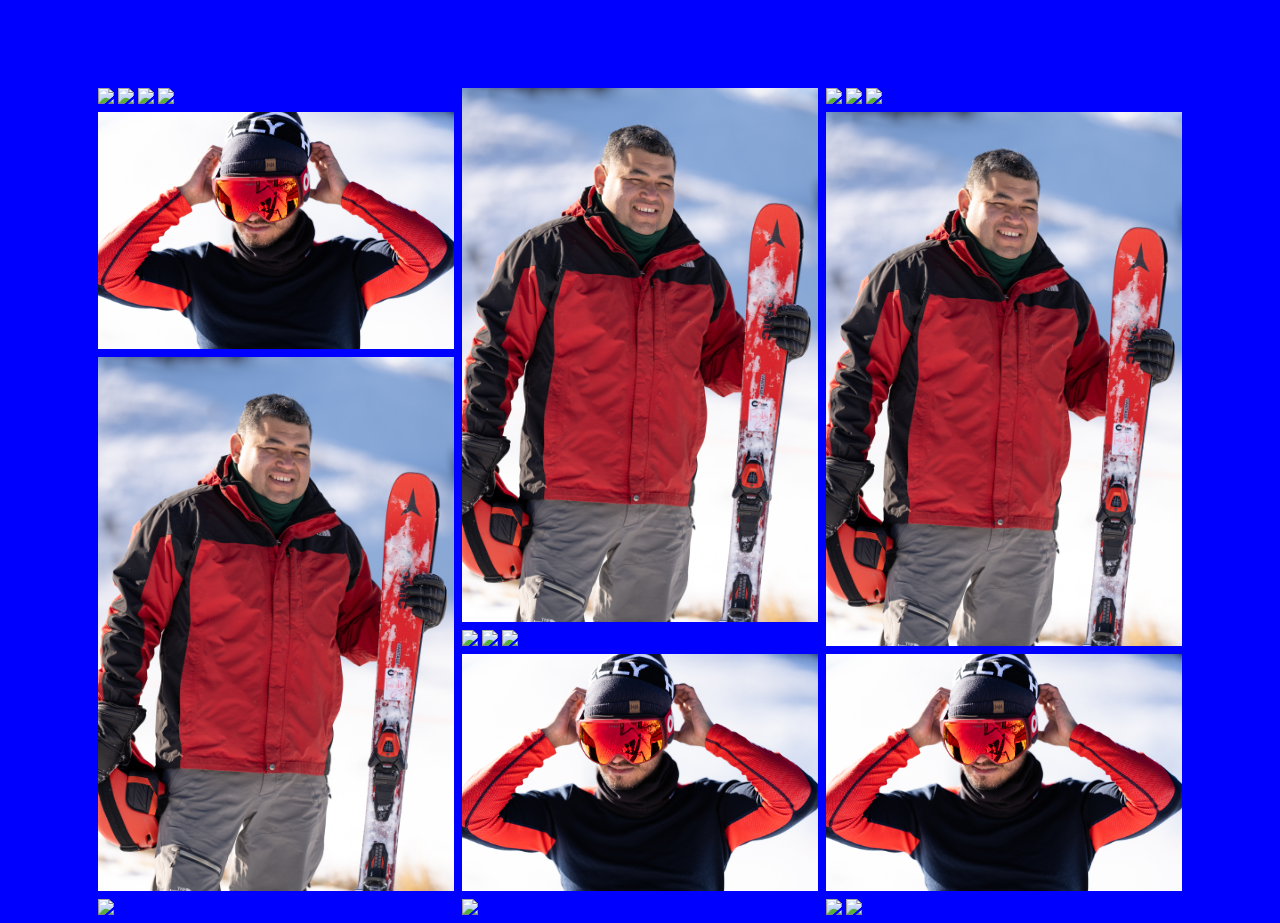
==== portifolio.index.html @ 7271820a "first commit" ====
<!DOCTYPE html>
<html lang="en">
  <head>
    <meta charset="UTF-8" />
    <meta http-equiv="X-UA-Compatible" content="IE=edge" />
    <meta name="viewport" content="width=device-width, initial-scale=1.0" />
    <title>Document</title>
    <link rel="stylesheet" href="style.css.css">
  </head>
  <body>
    <div class="container">
        <div class="content">
      <div class="row">
        <div class="column">
          <img src="nes1.jpg" />
          <img src="nes2.jpg" />
          <img src="nes3.jpg" />
          <img src="grad2.jpg" />
          <img src="ski.jpg" />
          <img src="ski2.jpg" />
          <img src="mat.jpg" />
        </div>
        <div class="column">
          <img src="ski2.jpg" />
          <img src="nes2.jpg" />
          <img src="nes3.jpg" />
          <img src="grad2.jpg" />
          <img src="ski.jpg" />
          <img src="graduation.jpg" />
        </div>
        <div class="column">
          <img src="nes1.jpg" />
          <img src="nes3.jpg" />
          <img src="nes2.jpg" />
          <img src="ski2.jpg" />
          <img src="ski.jpg" />
          <img src="grad2.jpg" />
          <img src="graduation.jpg" />                
        </div>
      </div>
  </body>
</html>
---- style.css.css ----
.container {
  display: flex;
  flex-direction: column;
  align-items: center;
  justify-content: center;
  height: 100%;
  max-width: 1100px;
  margin-left: auto;
  margin-right: auto;
  margin-top: 80px;
}

.row {
  display: flex;
  flex-wrap: wrap;
  padding: 0 4px;
}

/* Create four equal columns that sits next to each other */
.column {
  flex: 25%;
  max-width: 33.33%;
  padding: 0 4px;
}

.column img {
  margin-top: 8px;
  vertical-align: middle;
  width: 100%;
}

/* Responsive layout - makes a two column-layout instead of four columns */
@media screen and (max-width: 800px) {
  .column {
    flex: 50%;
    max-width: 50%;
  }
}

/* Responsive layout - makes the two columns stack on top of each other instead of next to each other */
@media screen and (max-width: 600px) {
  .column {
    flex: 100%;
    max-width: 100%;
  }
}

menu-wrap {
  flex-flow: row;
}

body {
  background-color: blue;
}

.menu-wrap {
  position: fixed;
  top: 0;
  left: 0;
  z-index: 2;
}

.toggler {
  position: absolute;
  top: 0.5rem;
  left: 0.5rem;
  width: 60px;
  height: 60px;
  z-index: 3;
  opacity: 0;
  cursor: pointer;
}

.hamburger {
  position: absolute;
  top: 0.5rem;
  left: 0.5rem;
  width: 60px;
  height: 60px;
  z-index: 2;
  display: flex;
  align-items: center;
  justify-content: center;
  border-radius: 50%;
  background: #111;
}

.hamburger > div {
  position: absolute;
  width: 60%;
  height: 3px;
  border-radius: 1.5px;
  background-color: #fff44f;
  transition: 0.4s;
}

.hamburger > div:before {
  content: "";
  position: absolute;
  width: 100%;
  height: 3px;
  border-radius: 1.5px;
  background-color: #fff44f;
  top: -10px;
  left: 0;
  transition: 0.4s;
}

.hamburger > div:after {
  content: "";
  position: absolute;
  width: 100%;
  height: 3px;
  border-radius: 1.5px;
  background-color: #fff44f;
  top: 10px;
  left: 0;
  transition: 0.4s;
}

.toggler:checked + .hamburger > div {
  transform: rotate(135deg);
}

.toggler:checked:hover + .hamburger > div {
  transform: rotate(225deg);
}

.toggler:checked + .hamburger > div:before,
.toggler:checked + .hamburger > div:after {
  top: 0;
  transform: rotate(90deg);
}

.menu {
  position: fixed;
  top: 0;
  left: 0;
  width: 100%;
  height: 100%;
  visibility: hidden;
  transition: 0.6s;
}

.menu > div {
  position: absolute;
  top: 50%;
  left: 50%;
  transform: translateX(-150%) translateY(-50%);
  width: 1600px;
  height: 1600px;
  border-radius: 50%;
  background-color: rgba(0, 0, 0, 0.9);
  display: flex;
  justify-content: center;
  align-items: center;
  text-align: center;
  transition: 0.6s;
}

.menu > div > div {
  max-width: 90vw;
  max-height: 100vh;
  opacity: 0;
  transition: 0.6s;
}

.menu > div > div > ul > li {
  list-style: none;
}

.menu > div > div > ul > li > a {
  text-decoration: none;
  color: #fff;
  font-weight: 550;
  text-transform: uppercase;
  margin: 0.5rem;
  transition: 0.3s;
  font-size: 1.2rem;
  display: inline-block;
}

.menu > div > div > ul > li > a:hover {
  color: #fff44f;
}

.toggler:checked ~ .menu {
  visibility: visible;
}

.toggler:checked ~ .menu > div {
  transform: translateX(-50%) translateY(-50%);
}

.toggler:checked ~ .menu > div > div {
  opacity: 1;
}
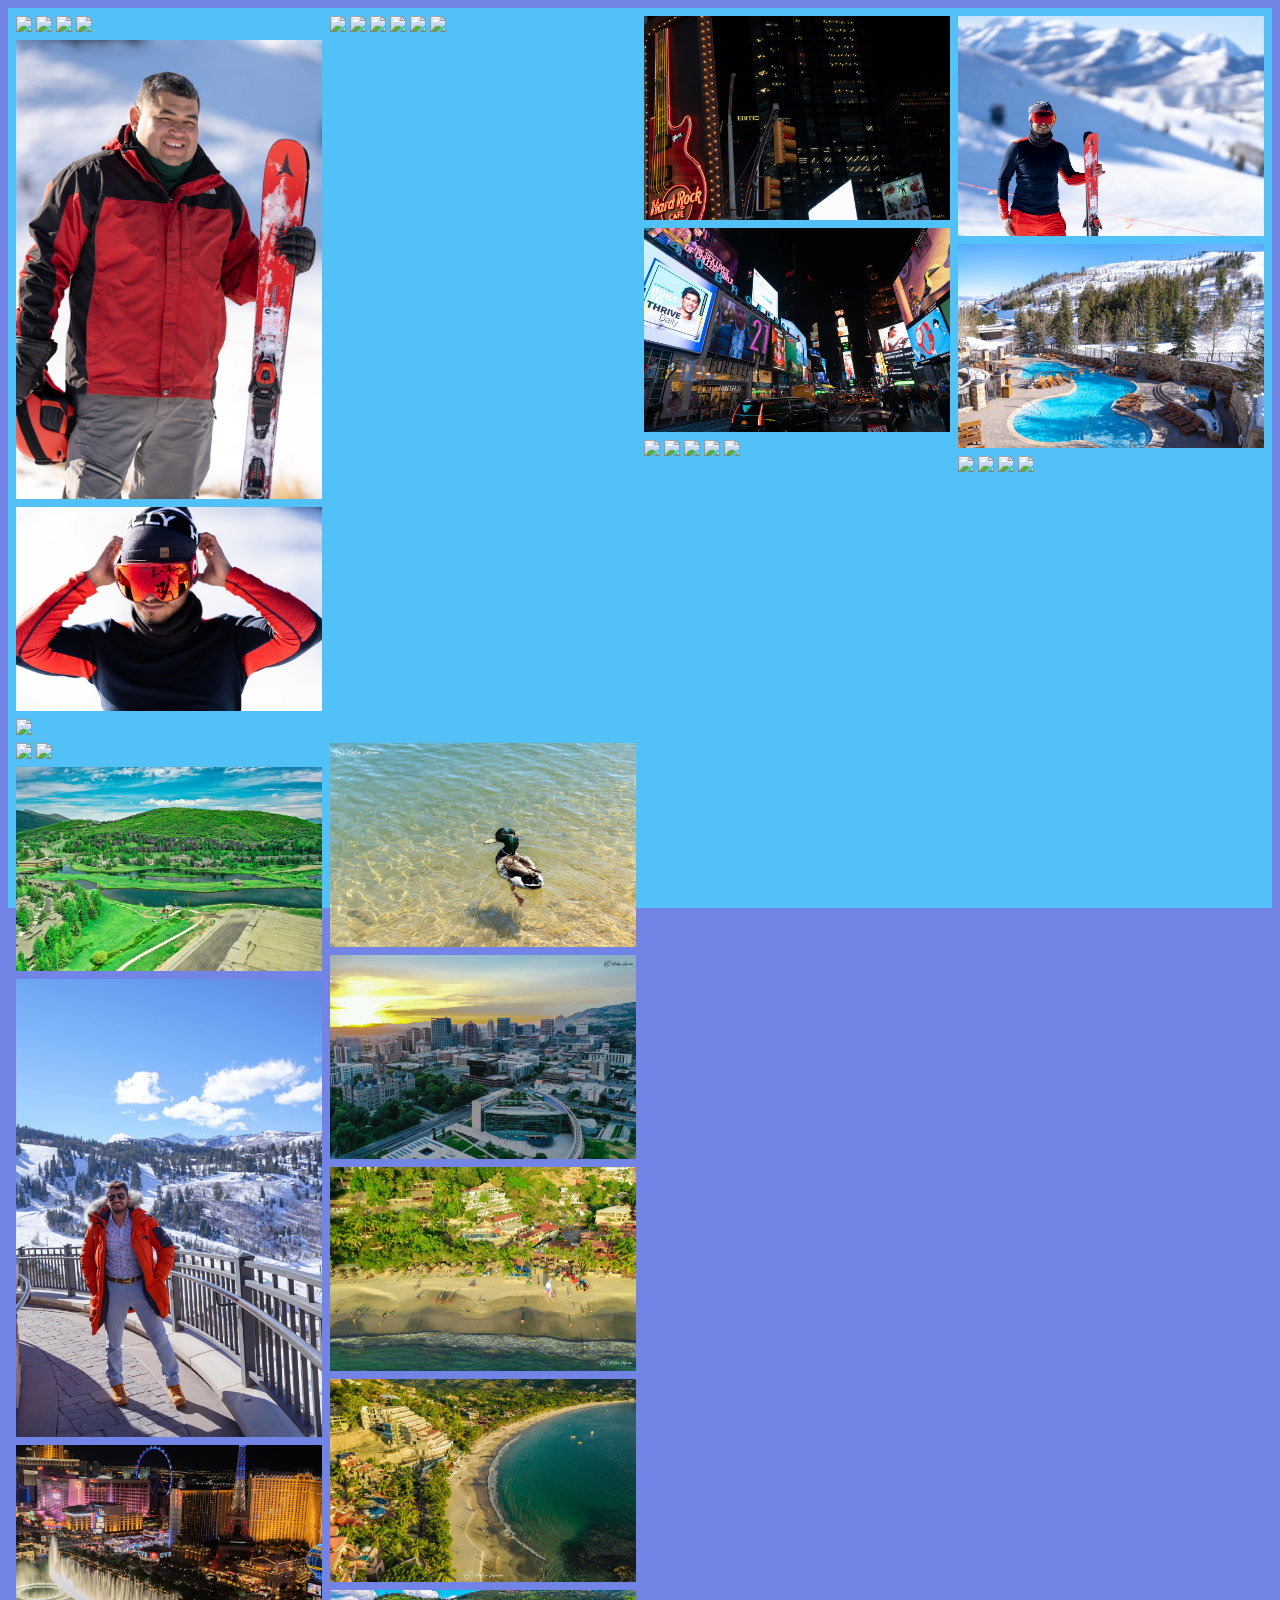
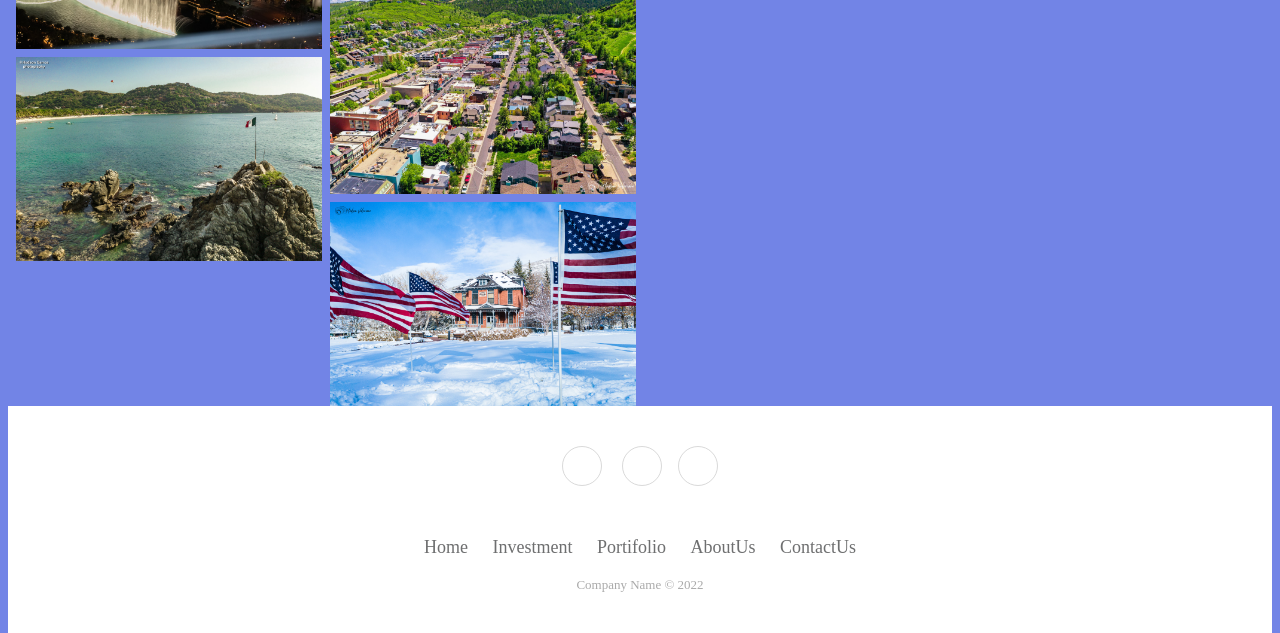
==== commit 97ec12dc: "commit" ====
--- a/portifolio.index.html
+++ b/portifolio.index.html
@@ -5,38 +5,84 @@
     <meta http-equiv="X-UA-Compatible" content="IE=edge" />
     <meta name="viewport" content="width=device-width, initial-scale=1.0" />
     <title>Document</title>
-    <link rel="stylesheet" href="style.css.css">
+    <link rel="stylesheet" href="style.css.css" />
   </head>
   <body>
-    <div class="container">
-        <div class="content">
-      <div class="row">
-        <div class="column">
-          <img src="nes1.jpg" />
-          <img src="nes2.jpg" />
-          <img src="nes3.jpg" />
-          <img src="grad2.jpg" />
-          <img src="ski.jpg" />
-          <img src="ski2.jpg" />
-          <img src="mat.jpg" />
+    <div class="row">
+      <div class="column">
+        <img src="fidel2.jpg" />
+        <img src="fidel7.jpg" />
+        <img src="family.jpg" />
+        <img src="marriage2.jpg" />
+        <img src="ski2.jpg" />
+        <img src="ski.jpg" />
+        <img src="maiza.jpg" />
+      </div>
+      <div class="column">
+        <img src="faviola.jpg" />
+        <img src="fidel3.jpg" />
+        <img src="fidel4.jpg" />
+        <img src="graduation.jpg" />
+        <img src="nes1.jpg" />
+        <img src="nes2.jpg" />
+      </div>
+      <div class="column">
+        <img src="nyc.jpg" />
+        <img src="nyc2.jpg" />
+        <img src="fidel5.jpg" />
+        <img src="fidel6.jpg" />
+        <img src="mat.jpg" />
+        <img src="horse.jpg" />
+        <img src="church.jpg" />
+      </div>
+      <div class="column">
+        <img src="ski3.jpg" />
+        <img src="hotel.jpg" />
+        <img src="wedding.jpg" />
+        <img src="gravata.jpg" />
+        <img src="casal.jpg" />
+        <img src="mc.jpg" />
+      </div>
+      <div class="column">
+        <img src="birth.jpg" />
+        <img src="birth2.jpg" />
+        <img src="deer.jpg" />
+        <img src="deer2.jpg" />
+        <img src="las.jpg" />
+        <img src="mex.jpg" />
+      </div>
+      <div class="column">
+        <img src="pato.jpg" />
+        <img src="salt.jpg" />
+        <img src="mex1.jpg" />
+        <img src="mex2.jpg" />
+        <img src="pc.jpg" />
+        <img src="flag.jpg" />
+      </div>
+    </div>
+    <div class="footer-basic">
+      <footer>
+        <div class="social">
+          <a href="https://www.instagram.com/hudsonbarroshb/"
+            ><i class="fa fa-instagram"></i
+          ></a>
+          <a href="https://www.facebook.com/hudson.valeriano.52"
+            ><i class="fa fa-facebook"></i></a
+          ><a href="#"><i class="fa fa-twitter"></i></a>
         </div>
-        <div class="column">
-          <img src="ski2.jpg" />
-          <img src="nes2.jpg" />
-          <img src="nes3.jpg" />
-          <img src="grad2.jpg" />
-          <img src="ski.jpg" />
-          <img src="graduation.jpg" />
-        </div>
-        <div class="column">
-          <img src="nes1.jpg" />
-          <img src="nes3.jpg" />
-          <img src="nes2.jpg" />
-          <img src="ski2.jpg" />
-          <img src="ski.jpg" />
-          <img src="grad2.jpg" />
-          <img src="graduation.jpg" />                
-        </div>
-      </div>
+        <ul class="list-inline">
+          <li class="list-inline-item"><a href="html.index.html">Home</a></li>
+          <li class="list-inline-item">
+            <a href="investment.html">Investment</a>
+          </li>
+          <li class="list-inline-item"><a href="#">Portifolio</a></li>
+          <li class="list-inline-item"><a href="#">AboutUs</a></li>
+          <li class="list-inline-item">
+            <a href="contactus.html">ContactUs</a>
+          </li>
+        </ul>
+        <p class="copyright">Company Name © 2022</p>
+      </footer>
+    </div>
   </body>
 </html>
--- a/style.css.css
+++ b/style.css.css
@@ -1,56 +1,5 @@
-.container {
-  display: flex;
-  flex-direction: column;
-  align-items: center;
-  justify-content: center;
-  height: 100%;
-  max-width: 1100px;
-  margin-left: auto;
-  margin-right: auto;
-  margin-top: 80px;
-}
-
-.row {
-  display: flex;
-  flex-wrap: wrap;
-  padding: 0 4px;
-}
-
-/* Create four equal columns that sits next to each other */
-.column {
-  flex: 25%;
-  max-width: 33.33%;
-  padding: 0 4px;
-}
-
-.column img {
-  margin-top: 8px;
-  vertical-align: middle;
-  width: 100%;
-}
-
-/* Responsive layout - makes a two column-layout instead of four columns */
-@media screen and (max-width: 800px) {
-  .column {
-    flex: 50%;
-    max-width: 50%;
-  }
-}
-
-/* Responsive layout - makes the two columns stack on top of each other instead of next to each other */
-@media screen and (max-width: 600px) {
-  .column {
-    flex: 100%;
-    max-width: 100%;
-  }
-}
-
-menu-wrap {
-  flex-flow: row;
-}
-
 body {
-  background-color: blue;
+  background-color: white;
 }
 
 .menu-wrap {
@@ -112,7 +61,7 @@
   width: 100%;
   height: 3px;
   border-radius: 1.5px;
-  background-color: #fff44f;
+  background-color: #ff4f4f;
   top: 10px;
   left: 0;
   transition: 0.4s;
@@ -181,7 +130,7 @@
 }
 
 .menu > div > div > ul > li > a:hover {
-  color: #fff44f;
+  color: #17160d;
 }
 
 .toggler:checked ~ .menu {
@@ -195,3 +144,367 @@
 .toggler:checked ~ .menu > div > div {
   opacity: 1;
 }
+
+html,
+body {
+  height: 100%;
+  background-color: #7284e6;
+}
+.container {
+  height: 100%;
+  display: flex;
+  justify-content: center;
+  align-items: center;
+  min-height: 600px;
+}
+
+#investment {
+  display: flex;
+  justify-content: center;
+  flex: 1;
+  height: 800px;
+}
+
+#investment .wrapper {
+  max-width: 1260px;
+  width: 100%;
+}
+
+#investment h1 {
+  font-size: 35px;
+}
+
+.box-scroll {
+  display: flex;
+  flex-wrap: nowrap;
+  width: 70%;
+  overflow: auto;
+  cursor: pointer;
+  scrollbar-width: none;
+  -ms-overflow-style: none;
+}
+
+.box-scroll::-webkit-scrollbar {
+  display: none;
+}
+
+.card {
+  border-radius: 5px;
+  background-color: white;
+  min-width: 400px;
+  height: 550px;
+  margin: 0 10px;
+  overflow: hidden;
+}
+
+.card img {
+  max-width: 100%;
+  height: auto;
+}
+
+.ml {
+  margin-right: 10px;
+}
+
+.footer-basic {
+  padding: 40px 0;
+  background-color: #ffffff;
+  color: #4b4c4d;
+}
+
+.footer-basic ul {
+  padding: 0;
+  list-style: none;
+  text-align: center;
+  font-size: 18px;
+  line-height: 1.6;
+  margin-bottom: 0;
+}
+
+.footer-basic li {
+  padding: 0 10px;
+  display: inline;
+}
+
+.footer-basic ul a {
+  color: inherit;
+  text-decoration: none;
+  opacity: 0.8;
+}
+
+.footer-basic ul a:hover {
+  opacity: 1;
+}
+
+.footer-basic .social {
+  text-align: center;
+  padding-bottom: 25px;
+}
+
+.footer-basic .social > a {
+  font-size: 24px;
+  width: 40px;
+  height: 40px;
+  line-height: 40px;
+  display: inline-block;
+  text-align: center;
+  border-radius: 50%;
+  border: 1px solid #ccc;
+  margin: 0 8px;
+  color: inherit;
+  opacity: 0.75;
+}
+
+.footer-basic .social > a:hover {
+  opacity: 0.9;
+}
+
+.footer-basic .copyright {
+  margin-top: 15px;
+  text-align: center;
+  font-size: 13px;
+  color: #aaa;
+  margin-bottom: 0;
+}
+
+@import url("https://fonts.googleapis.com/css?family=Mukta+Mahee:200,400");
+
+body {
+  background: #52c1f7;
+}
+* {
+  box-sizing: border-box;
+}
+
+.container {
+  max-width: 2200px;
+  margin-left: auto;
+  margin-right: auto;
+  padding: 1em;
+}
+
+ul {
+  list-style: none;
+  padding: 0;
+}
+
+.title {
+  margin-bottom: 30px;
+  font-family: "Mukta Mahee", sans-serif;
+  font-weight: 400;
+  font-size: 16px;
+  color: #fff;
+  text-align: center;
+}
+
+.wrapper {
+  background: #fff;
+  border-radius: 5px;
+  box-shadow: 0 0 20px 0 rgba(0, 0, 0, 0.1);
+  padding: 27.5px;
+}
+
+#contactForm {
+  display: grid;
+  grid-gap: 20px;
+  grid-template-areas:
+    "name"
+    "email"
+    "company"
+    "phone"
+    "message";
+}
+
+.required-field {
+  grid-column: 1 / 2;
+}
+
+.submit-button {
+  grid-column: 2 / 3;
+}
+
+.name-field {
+  grid-area: name;
+  grid-column: 1 / 3;
+}
+
+.email-field {
+  grid-area: email;
+  grid-column: 1 / 3;
+}
+
+.company-field {
+  grid-area: company;
+  grid-column: 1 / 3;
+}
+
+.phone-field {
+  grid-area: phone;
+  grid-column: 1 / 3;
+}
+
+.message-field {
+  grid-area: message;
+  grid-column: 1 / 3;
+}
+
+/* FORM STYLES */
+
+.contact-us {
+  margin: 0 0 30px;
+  font-family: "Mukta Mahee", sans-serif;
+  font-weight: 400;
+  font-size: 14px;
+  color: #5dc3f2;
+}
+
+.contact form {
+  border: 0;
+}
+
+.contact form label {
+  display: block;
+}
+
+.contact form p {
+  margin: 0;
+  font-family: "Mukta Mahee", sans-serif;
+  font-weight: 200;
+  font-size: 12px;
+  color: rgba(74, 86, 96, 1);
+}
+
+.contact form input,
+.contact form textarea {
+  font-family: "Mukta Mahee", sans-serif;
+  font-weight: 200;
+  font-size: 14px;
+  width: 100%;
+  padding: 0.4em 0.8em;
+  background: rgba(249, 250, 250, 0.5);
+  border: 1px solid rgba(74, 86, 96, 0.1);
+  border-radius: 2.5px;
+  outline-color: #5dc3f2;
+}
+
+.contact form button {
+  font-family: "Mukta Mahee", sans-serif;
+  font-weight: 400;
+  font-size: 12px;
+  color: #fff;
+  background: #5dc3f2;
+  width: 90px;
+  height: 30px;
+  border: 0;
+  border-radius: 15px;
+}
+
+.submit-button {
+  align-self: center;
+  justify-self: end;
+}
+
+.contact form button:hover,
+.contact form button:focus {
+  background: #49b0e7;
+  color: #fff;
+  outline: 0;
+  transition: background-color 0.3s ease-out;
+}
+
+.required-field {
+  font-family: "Mukta Mahee", sans-serif;
+  font-weight: 200;
+  font-size: 10px;
+  color: rgba(74, 86, 96, 0.75);
+  align-self: center;
+  justify-self: start;
+}
+
+span {
+  color: #5dc3f2;
+}
+
+.alert {
+  margin-bottom: 1em;
+  padding: 10px;
+  background: #49b0e7;
+  font-family: "Mukta Mahee", sans-serif;
+  font-size: 14px;
+  text-align: center;
+  color: #fff;
+  border-radius: 2.5px;
+  display: none;
+}
+
+/* LARGE SCREENS */
+
+@media (min-width: 500px) {
+  #contactForm {
+    grid-template-columns: 1fr 1fr;
+    grid-template-areas:
+      "First Name Last Name"
+      "email phone"
+      "message message";
+  }
+
+  .name-field {
+    grid-area: First Name;
+    grid-column: 1 / 2;
+  }
+
+  .email-field {
+    grid-area: email;
+    grid-column: 1 / 2;
+  }
+
+  .company-field {
+    grid-area: Last name;
+    grid-column: 2 / 3;
+  }
+
+  .phone-field {
+    grid-area: phone;
+    grid-column: 2 / 3;
+  }
+
+  .message-field {
+    grid-area: message;
+    grid-column: 1 / 3;
+  }
+}
+
+.row {
+  display: flex;
+  flex-wrap: wrap;
+  padding: 0 4px;
+}
+
+/* Create four equal columns that sits next to each other */
+.column {
+  flex: 25%;
+  max-width: 25%;
+  padding: 0 4px;
+}
+
+.column img {
+  margin-top: 8px;
+  vertical-align: middle;
+  width: 100%;
+}
+
+/* Responsive layout - makes a two column-layout instead of four columns */
+@media screen and (max-width: 800px) {
+  .column {
+    flex: 50%;
+    max-width: 50%;
+  }
+}
+
+/* Responsive layout - makes the two columns stack on top of each other instead of next to each other */
+@media screen and (max-width: 600px) {
+  .column {
+    flex: 100%;
+    max-width: 100%;
+  }
+}
